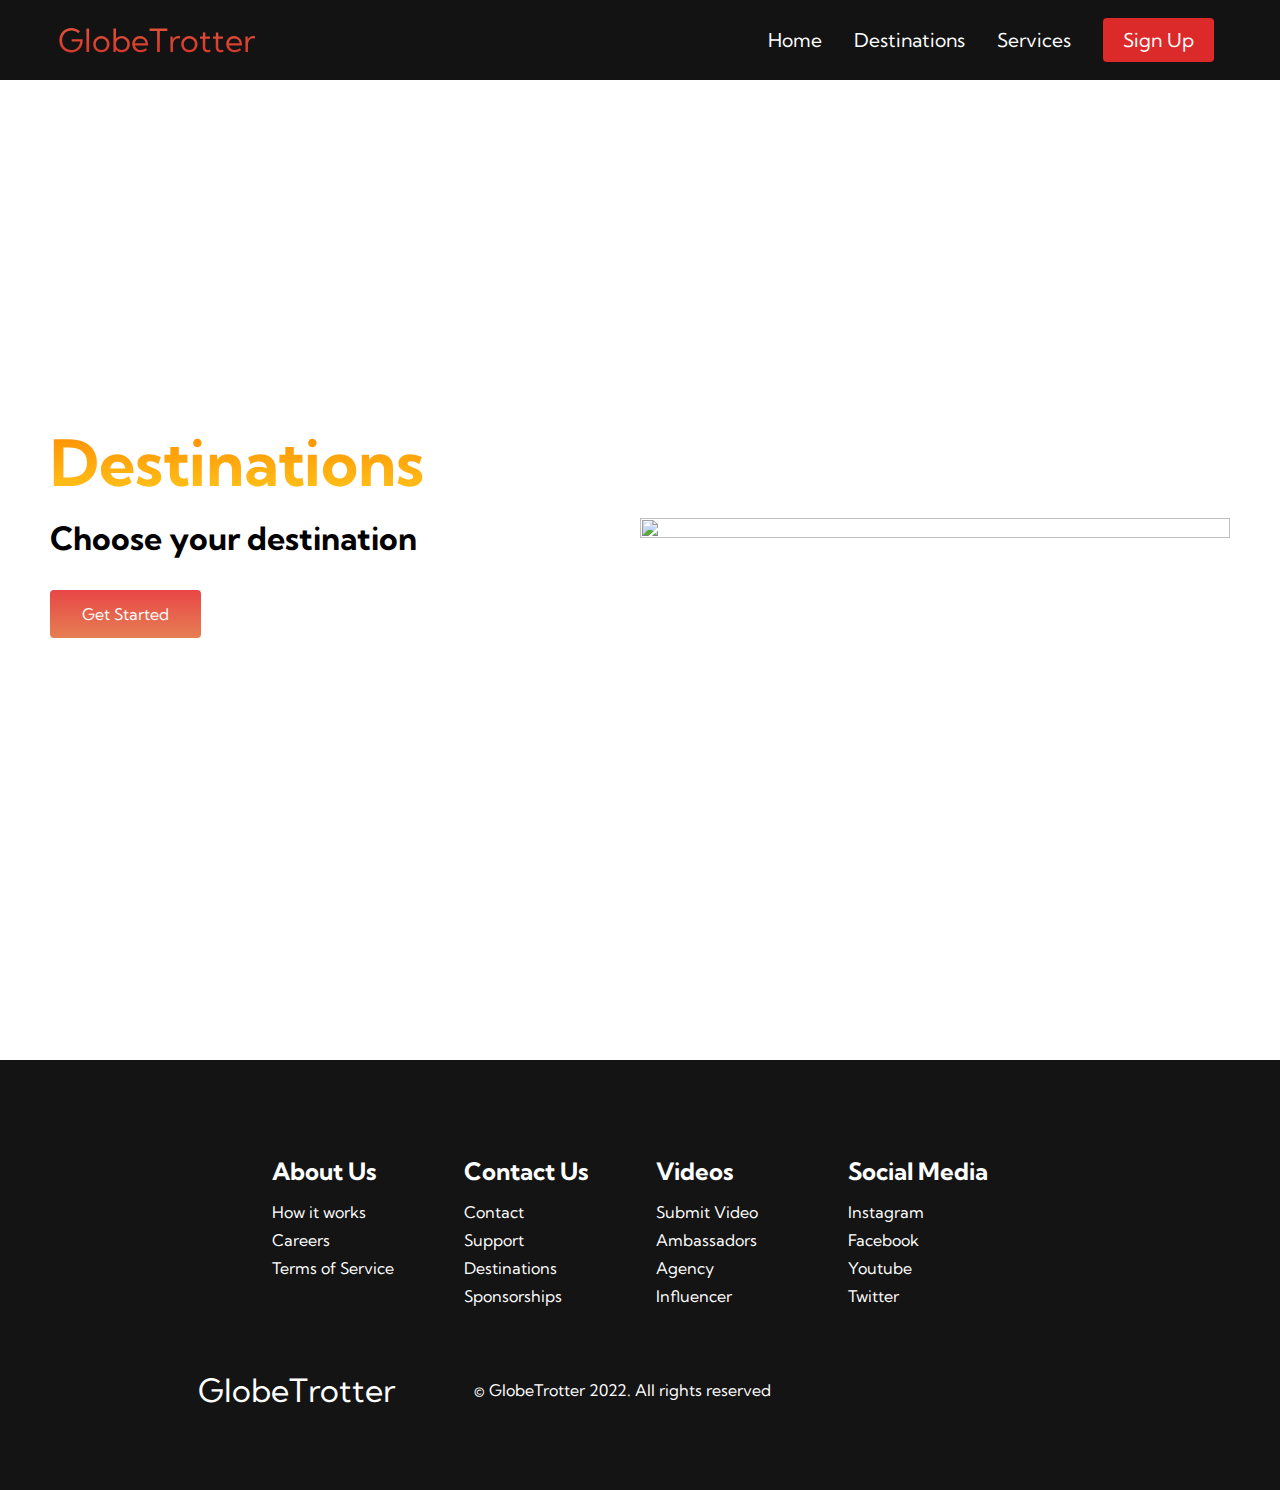
==== destinations.html @ eebdb601 "Add files via upload" ====
<!DOCTYPE html>
<html lang="en">
  <head>
    <meta charset="UTF-8" />
    <meta name="viewport" content="width=device-width, initial-scale=1.0" />
    <title>HTML CSS Website</title>
    <link rel="stylesheet" href="styles.css" />
    <link
      rel="stylesheet"
      href="https://use.fontawesome.com/releases/v5.14.0/css/all.css"
      integrity="sha384-HzLeBuhoNPvSl5KYnjx0BT+WB0QEEqLprO+NBkkk5gbc67FTaL7XIGa2w1L0Xbgc"
      crossorigin="anonymous"
    />
    <link
      href="https://fonts.googleapis.com/css2?family=Kumbh+Sans:wght@400;700&display=swap"
      rel="stylesheet"
    />
  </head>
  <body>
    <nav class="navbar">
      <div class="navbar__container">
        <a href="/" id="navbar__logo"><i class="fas fa-globe"></i>GlobeTrotter</a>
        <div class="navbar__toggle" id="mobile-menu">
          <span class="bar"></span> <span class="bar"></span>
          <span class="bar"></span>
        </div>
        <ul class="navbar__menu">
          <li class="navbar__item">
            <a href="/" class="navbar__links">Home</a>
          </li>
          <li class="navbar__item">
            <a href="/destinations.html" class="navbar__links">Destinations</a>
          </li>
          <li class="navbar__item">
            <a href="/services.html" class="navbar__links">Services</a>
          </li>
          <li class="navbar__btn">
            <a href="/sign-up.html" class="button">Sign Up</a>
          </li>
        </ul>
      </div>
    </nav>
    <div class="main">
      <div class="main__container">
        <div class="main__content">
          <h1>Destinations</h1>
          <p>Choose your destination</p>
          <button class="main__btn"><a href="#">Get Started</a></button>
        </div>
        <div class="main__img-container">
          <img id="main__img" src="images/img-4.jpg" />
        </div>
      </div>
    </div>

        <!-- Footer Section -->
        <div class="footer__container">
          <div class="footer__links">
            <div class="footer__link--wrapper">
              <div class="footer__link--items">
                <h2>About Us</h2>
                <a href="/sign__up">How it works</a>
                <a href="/">Careers</a>
                <a href="/">Terms of Service</a>
              </div>
              <div class="footer__link--items">
                <h2>Contact Us</h2>
                <a href="/">Contact</a> <a href="/">Support</a>
                <a href="/">Destinations</a> <a href="/">Sponsorships</a>
              </div>
            </div>
            <div class="footer__link--wrapper">
              <div class="footer__link--items">
                <h2>Videos</h2>
                <a href="/">Submit Video</a> <a href="/">Ambassadors</a>
                <a href="/">Agency</a> <a href="/">Influencer</a>
              </div>
              <div class="footer__link--items">
                <h2>Social Media</h2>
                <a href="/">Instagram</a> <a href="/">Facebook</a>
                <a href="/">Youtube</a> <a href="/">Twitter</a>
              </div>
            </div>
          </div>
          <section class="social__media">
            <div class="social__media--wrap">
              <div class="footer__logo">
                <a href="/" id="footer__logo"><i class="fas fa-globe"></i>GlobeTrotter</a>
              </div>
              <p class="website__rights">© GlobeTrotter 2022. All rights reserved</p>
              <div class="social__icons">
                <a
                  class="social__icon--link"
                  href="/"
                  target="_blank"
                  aria-label="Facebook"
                >
                  <i class="fab fa-facebook"></i>
                </a>
                <a
                  class="social__icon--link"
                  href="/"
                  target="_blank"
                  aria-label="Instagram"
                >
                  <i class="fab fa-instagram"></i>
                </a>
                <a
                  class="social__icon--link"
                  href=""
                  target="_blank"
                  aria-label="Youtube"
                >
                  <i class="fab fa-youtube"></i>
                </a>
                <a
                  class="social__icon--link"
                  href="/"
                  target="_blank"
                  aria-label="Twitter"
                >
                  <i class="fab fa-twitter"></i>
                </a>
                <a
                  class="social__icon--link"
                  href="/"
                  target="_blank"
                  aria-label="LinkedIn"
                >
                  <i class="fab fa-linkedin"></i>
                </a>
              </div>
            </div>
          </section>
        </div>

    <script src="app.js"></script>
  </body>
</html>
---- styles.css ----
* {
  box-sizing: border-box;
  margin: 0;
  padding: 0;
  font-family: 'Kumbh Sans', sans-serif;
}

.navbar {
  background: #131313;
  height: 80px;
  display: flex;
  justify-content: center;
  align-items: center;
  font-size: 1.2rem;
  position: sticky;
  top: 0;
  z-index: 999;
}

.navbar__container {
  display: flex;
  justify-content: space-between;
  height: 80px;
  z-index: 1;
  width: 100%;
  max-width: 1300px;
  margin-right: auto;
  margin-left: auto;
  padding-right: 50px;
  padding-left: 50px;
}

#navbar__logo {
  background-color: #ff8177;
  background-image: linear-gradient(to top, #cd1b1b 0%, #e8704b 100%);
  background-size: 100%;
  -webkit-background-clip: text; /*property used to stop creating a border-style that is part of the background*/
  -moz-background-clip: text;
  -webkit-text-fill-color: transparent;
  -moz-text-fill-color: transparent;
  display: flex;
  align-items: center;
  cursor: pointer;
  text-decoration: none;
  font-size: 2rem;
}

.fa-globe {
  margin-right: 0.5rem;
}

.navbar__menu {
  display: flex;
  align-items: center;
  list-style: none;
  text-align: center;
}

.navbar__item {
  height: 80px;
}

.navbar__links {
  color: #fff;
  display: flex;
  align-items: center;
  justify-content: center;
  text-decoration: none;
  padding: 0 1rem;
  height: 100%;
}

.navbar__btn {
  display: flex;
  justify-content: center;
  align-items: center;
  padding: 0 1rem;
  width: 100%;
}

/*sign up button style*/
.button {
  display: flex;
  justify-content: center;
  align-items: center;
  text-decoration: none;
  padding: 10px 20px;
  height: 100%;
  width: 100%;
  border: none;
  outline: none;
  border-radius: 4px;
  background: #dc2929;
  color: #fff;
}

.button:hover {
  background: #1ed302;
  transition: all 0.3s ease;
}

.navbar__links:hover {
  color: #62f776;
  transition: all 0.3s ease;
}

/*Mobile/Tablet Responsive*/
@media screen and (max-width: 960px) {
  .navbar__container {
    display: flex;
    justify-content: space-between;
    height: 80px;
    z-index: 1;
    width: 100%;
    max-width: 1300px;
    padding: 0;
  }

/*Navbar menu scroll down*/
  .navbar__menu {
    display: grid;
    grid-template-columns: auto;
    margin: 0;
    width: 100%;
    position: absolute;
    top: -1000px;
    opacity: 1;
    transition: all 0.5s ease;
    height: 50vh;
    z-index: -1;
  }

  .navbar__menu.active {
    background: #131313;
    top: 100%;
    opacity: 1;
    transition: all 0.5s ease;
    z-index: 99;
    height: 50vh;
    font-size: 1.6rem;
  }

  #navbar__logo {
    padding-left: 25px;
  }

  .navbar__toggle .bar {
    width: 25px;
    height: 3px;
    margin: 5px auto;
    transition: all 0.3s ease-in-out;
    background: #fff;
  }

  .navbar__item {
    width: 100%;
  }

  .navbar__links {
    text-align: center;
    padding: 2rem;
    width: 100%;
    display: table;
  }

  .navbar__btn {
    padding-bottom: 2rem;
  }

  .button {
    display: flex;
    justify-content: center;
    align-items: center;
    width: 80%;
    height: 80px;
    margin: 0;
  }

  #mobile-menu {
    position: absolute;
    top: 20%;
    right: 5%;
    transform: translate(5%, 20%);
  }

  /*Nav bar toggle/hamburger icon*/
  .navbar__toggle .bar {
    display: block;
    cursor: pointer;
  }

/*Hamburger menu animation*/
  #mobile-menu.is-active .bar:nth-child(2) {
    opacity: 0;
  }

  #mobile-menu.is-active .bar:nth-child(1) {
    transform: translateY(8px) rotate(45deg);
  }

  #mobile-menu.is-active .bar:nth-child(3) {
    transform: translateY(-8px) rotate(-45deg);
  }
}

/* Main Content CSS */
.main {
  background-color: #ffffff;
}

.main__container {
  display: grid;
  grid-template-columns: 1fr 1fr;
  align-items: center;
  justify-self: center;
  margin: 0 auto;
  height: 100vh;
  background-color: #ffffff;
  z-index: 1;
  width: 100%;
  max-width: 1300px;
  padding-right: 50px;
  padding-left: 50px;
}

.main__content {
  color: rgb(0, 0, 0);
  width: 100%;
}

.main__content h1 {
  font-size: 4rem;
  background-color: #ff8177;
  background-image: linear-gradient(to top, #ffca1d 0%, #ff8800 100%);
  background-size: 100%;
  -webkit-background-clip: text;
  -moz-background-clip: text;
  -webkit-text-fill-color: transparent;
  -moz-text-fill-color: transparent;
}

.main__content p {
  margin-top: 1rem;
  font-size: 2rem;
  font-weight: 700;
}

.main__btn {
  font-size: 1rem;
  background-image: linear-gradient(to top, #e57f53 0%, #e84646 100%);
  padding: 14px 32px;
  border: none;
  border-radius: 4px;
  color: #fff;
  margin-top: 2rem;
  cursor: pointer;
  position: relative;
  transition: all 0.35s;
  outline: none;
}

.main__btn a {
  position: relative;
  z-index: 2;
  color: #fff;
  text-decoration: none;
}

.main__btn:after {
  position: absolute;
  content: '';
  top: 0;
  left: 0;
  width: 0;
  height: 100%;
  background: #02a902;
  transition: all 0.35s;
  border-radius: 4px;
}

.main__btn:hover {
  color: #fff;
}

.main__btn:hover:after {
  width: 100%;
}

.main__img--container {
  text-align: center;
}

#main__img {
  height: 100%;
  width: 100%;
}

/*Sign up Card Styling*/

@import url('https://fonts.googleapis.com/css?family=Muli&display=swap');
@import url('https://fonts.googleapis.com/css?family=Open+Sans:400,500&display=swap');

.signupcontainer {
	background-color: #fff;
	border-radius: 10px;
	box-shadow: 0 2px 5px rgba(0, 0, 0, 0.3);
	overflow: hidden;
	width: 400px;
	max-width: 100%;
  margin: 0 auto; /*used to center the sign up card in middle of the page*/
}

.signupheader {
	border-bottom: 1px solid #f0f0f0;
	background-color: #f7f7f7;
	padding: 20px 40px;
}

.signupheader h2 {
	margin: 0;
}

.form {
	padding: 30px 40px;	
}

.form-control {
	margin-bottom: 10px;
	padding-bottom: 20px;
	position: relative;
}

.form-control label {
	display: inline-block;
	margin-bottom: 5px;
}

.form-control input {
	border: 2px solid #f0f0f0;
	border-radius: 4px;
	display: block;
	font-family: inherit;
	font-size: 14px;
	padding: 10px;
	width: 100%;
}

.form-control input:focus {
	outline: 0;
	border-color: #777;
}

.form-control.success input {
	border-color: #2ecc71;
}

.form-control.error input {
	border-color: #e74c3c;
}

.form-control i {
	visibility: hidden;
	position: absolute;
	top: 40px;
	right: 10px;
}

.form-control.success i.fa-check-circle {
	color: #2ecc71;
	visibility: visible;
}

.form-control.error i.fa-exclamation-circle {
	color: #e74c3c;
	visibility: visible;
}

.form-control small {
	color: #e74c3c;
	position: absolute;
	bottom: 0;
	left: 0;
	visibility: hidden;
}

.form-control.error small {
	visibility: visible;
}

.form button {
	background-color: #3aa42a;
	border: 2px solid #ffffff;
	border-radius: 4px;
	color: #fff;
	display: block;
	font-family: inherit;
	font-size: 16px;
	padding: 10px;
	margin-top: 20px;
	width: 100%;
}

/* Mobile Responsive */
@media screen and (max-width: 768px) {
  .main__container {
    display: grid;
    grid-template-columns: auto;
    align-items: center;
    justify-self: center;
    width: 100%;
    margin: 0 auto;
    height: 90vh;
  }

  .main__content {
    text-align: center;
    margin-bottom: 4rem;
  }

  .main__content h1 {
    font-size: 2.5rem;
    margin-top: 2rem;
  }

  .main__content h2 {
    font-size: 3rem;
  }

  .main__content p {
    margin-top: 1rem;
    font-size: 1.5rem;
  }
}

@media screen and (max-width: 480px) {
  .main__content h1 {
    font-size: 2rem;
    margin-top: 3rem;
  }

  .main__content h2 {
    font-size: 2rem;
  }

  .main__content p {
    margin-top: 2rem;
    font-size: 1.5rem;
  }

  .main__btn {
    padding: 12px 36px;
    margin: 2.5rem 0;
  }
}

/* Services Section */
.services {
  background: #ffffff;
  display: flex;
  flex-direction: column;
  justify-content: center;
  align-items: center;
  height: 100vh;
}

.services h1 {
  background-color: #ff8177;
  background-image: linear-gradient(
    to right,
    #ff8177 0%,
    #ff867a 0%,
    #ff8c7f 21%,
    #f99185 52%,
    #cf556c 78%,
    #b12a5b 100%
  );
  background-size: 100%;
  -webkit-background-clip: text;
  -moz-background-clip: text;
  -webkit-text-fill-color: transparent;
  -moz-text-fill-color: transparent;
  margin-bottom: 5rem;
  font-size: 2.5rem;
}

.services__container {
  display: flex;
  justify-content: center;
  flex-wrap: wrap;
}

.services__card {
  margin: 1rem;
  height: 525px;
  width: 400px;
  border-radius: 4px;
  background-image: linear-gradient(
      to bottom,
      rgba(0, 0, 0, 0) 0%,
      rgba(17, 17, 17, 0.6) 100%
    ),
    url('/images/img-5.jpg');
  background-size: cover;
  position: relative;
  color: #fff;
}

.services__card:before {
  opacity: 0.2;
}

.services__card:nth-child(2) {
  background-image: linear-gradient(
      to bottom,
      rgba(0, 0, 0, 0) 0%,
      rgba(17, 17, 17, 0.9) 100%
    ),
    url('/images/img-10.jpg');
}

.services__card h2 {
  position: absolute;
  top: 350px;
  left: 30px;
}

.services__card p {
  position: absolute;
  top: 400px;
  left: 30px;
}

.services__card button {
  color: #fff;
  padding: 10px 20px;
  border: none;
  outline: none;
  border-radius: 4px;
  background: #f77062;
  position: absolute;
  top: 440px;
  left: 30px;
  font-size: 1rem;
}

.services__card button:hover {
  cursor: pointer;
}

/*Card animation (scaling)*/
.services__card:hover {
  transform: scale(1.075);
  transition: 0.2s ease-in;
  cursor: pointer;
}

@media screen and (max-width: 960px) {
  .services {
    height: 1600px;
  }

  .services h1 {
    font-size: 2rem;
    margin-top: 12rem;
  }
}

@media screen and (max-width: 480px) {
  .services {
    height: 1400px;
  }

  .services h1 {
    font-size: 1.2rem;
  }

  .services__card {
    width: 300px;
  }
}

/* Footer CSS */
.footer__container {
  background-color: #141414;
  padding: 5rem 0;
  margin-top: 5rem;
  display: flex;
  flex-direction: column;
  justify-content: center;
  align-items: center;
}

#footer__logo {
  color: #fff;
  display: flex;
  align-items: center;
  cursor: pointer;
  text-decoration: none;
  font-size: 2rem;
}

.footer__links {
  width: 100%;
  max-width: 1000px;
  display: flex;
  justify-content: center;
}

.footer__link--wrapper {
  display: flex;
}

.footer__link--items {
  display: flex;
  flex-direction: column;
  align-items: flex-start;
  margin: 16px;
  text-align: left;
  width: 160px;
  box-sizing: border-box;
}

.footer__link--items h2 {
  margin-bottom: 16px;
}

.footer__link--items > h2 {
  color: #fff;
}

.footer__link--items a {
  color: #fff;
  text-decoration: none;
  margin-bottom: 0.5rem;
}

.footer__link--items a:hover {
  color: #e9e9e9;
  transition: 0.3s ease-out;
}

/* Social Icons */
.social__icon--link {
  color: #fff;
  font-size: 24px;
}

.social__media {
  max-width: 1000px;
  width: 100%;
}

.social__media--wrap {
  display: flex;
  justify-content: space-between;
  align-items: center;
  width: 90%;
  max-width: 1000px;
  margin: 40px auto 0 auto;
}

.social__icons {
  display: flex;
  justify-content: space-between;
  align-items: center;
  width: 240px;
}

.social__logo {
  color: #fff;
  justify-self: start;
  margin-left: 20px;
  cursor: pointer;
  text-decoration: none;
  font-size: 2rem;
  display: flex;
  align-items: center;
  margin-bottom: 16px;
}

.website__rights {
  color: #fff;
}

@media screen and (max-width: 820px) {
  .footer__links {
    padding-top: 2rem;
  }

  #footer__logo {
    margin-bottom: 2rem;
  }

  .website__rights {
    margin-bottom: 2rem;
  }

  .footer__link--wrapper {
    flex-direction: column;
  }

  .social__media--wrap {
    flex-direction: column;
  }
}

@media screen and (max-width: 480px) {
  .footer__link--items {
    margin: 0;
    padding: 10px;
    width: 100%;
  }
}
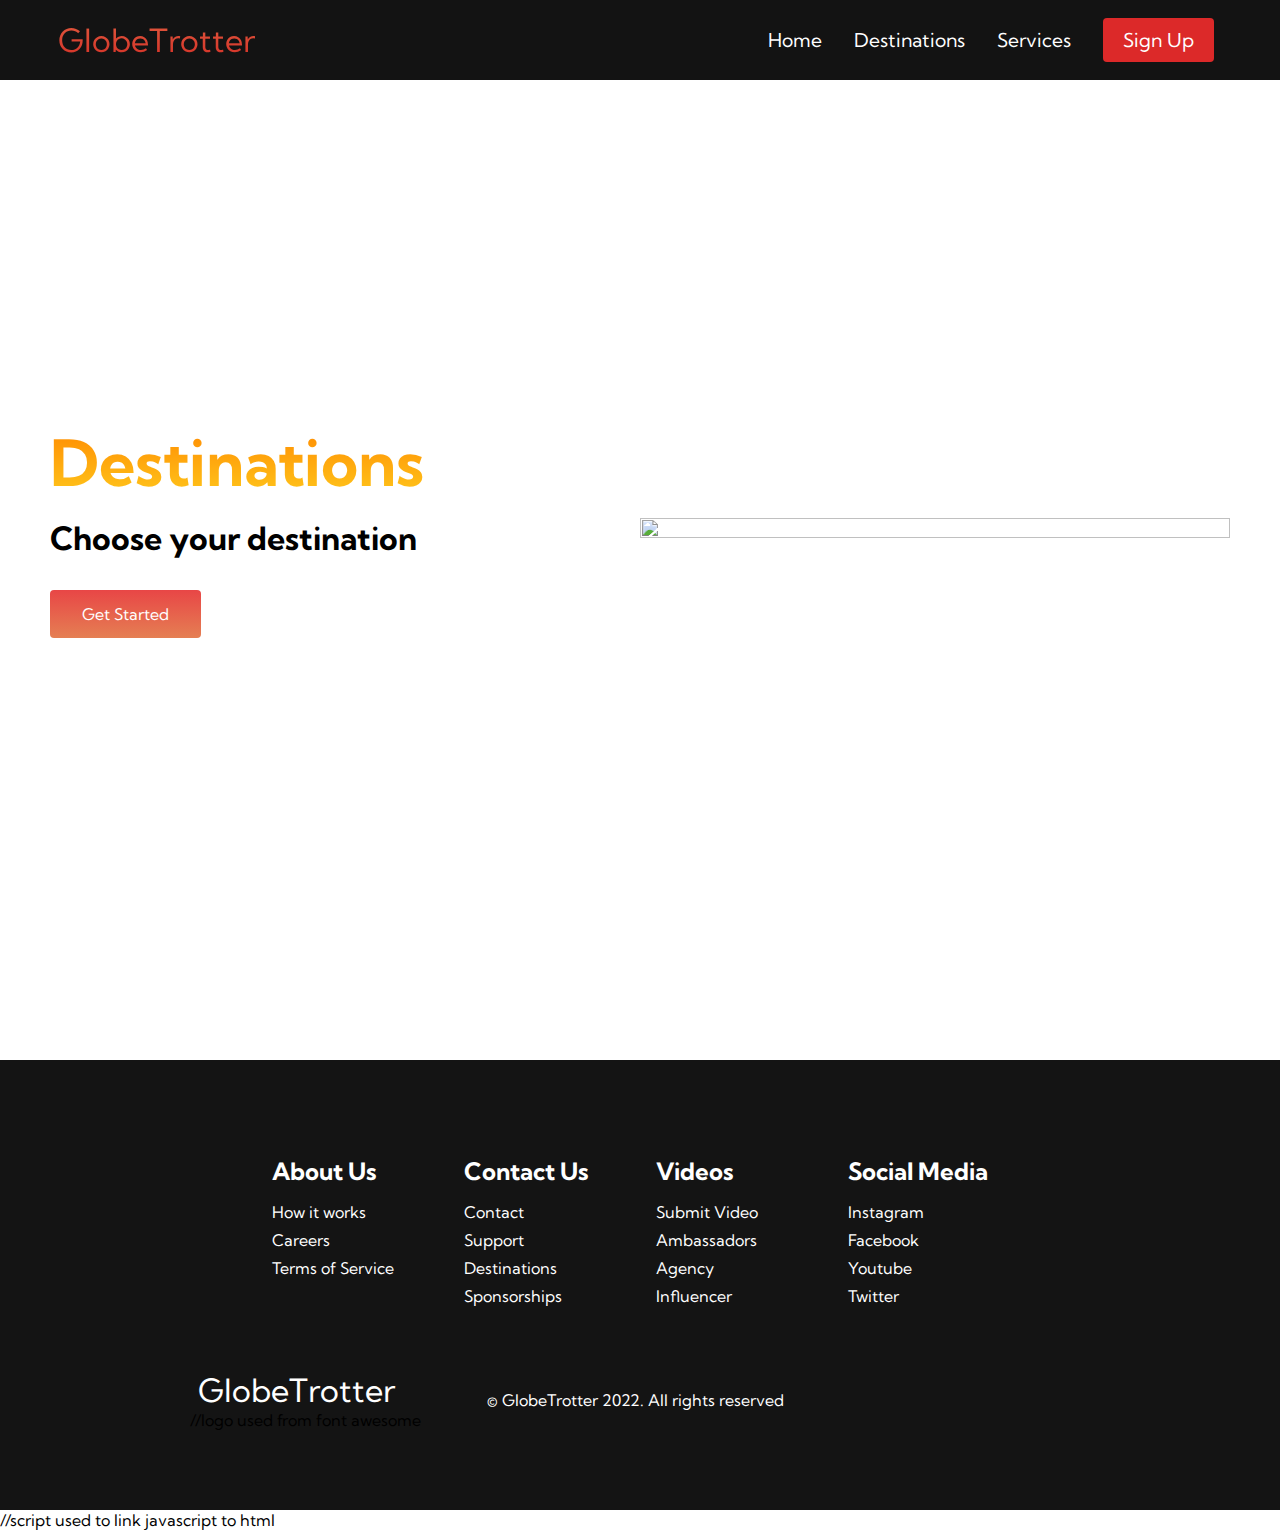
==== commit 7606846b: "Update to Website" ====
--- a/destinations.html
+++ b/destinations.html
@@ -3,7 +3,7 @@
   <head>
     <meta charset="UTF-8" />
     <meta name="viewport" content="width=device-width, initial-scale=1.0" />
-    <title>HTML CSS Website</title>
+    <title>Destinations</title>
     <link rel="stylesheet" href="styles.css" />
     <link
       rel="stylesheet"
@@ -26,7 +26,7 @@
         </div>
         <ul class="navbar__menu">
           <li class="navbar__item">
-            <a href="/" class="navbar__links">Home</a>
+            <a href="/home.html" class="navbar__links">Home</a>
           </li>
           <li class="navbar__item">
             <a href="/destinations.html" class="navbar__links">Destinations</a>
@@ -85,7 +85,7 @@
           <section class="social__media">
             <div class="social__media--wrap">
               <div class="footer__logo">
-                <a href="/" id="footer__logo"><i class="fas fa-globe"></i>GlobeTrotter</a>
+                <a href="/" id="footer__logo"><i class="fas fa-globe"></i>GlobeTrotter</a> //logo used from font awesome
               </div>
               <p class="website__rights">© GlobeTrotter 2022. All rights reserved</p>
               <div class="social__icons">
@@ -134,6 +134,6 @@
           </section>
         </div>
 
-    <script src="app.js"></script>
+    <script src="app.js"></script> //script used to link javascript to html
   </body>
 </html>
